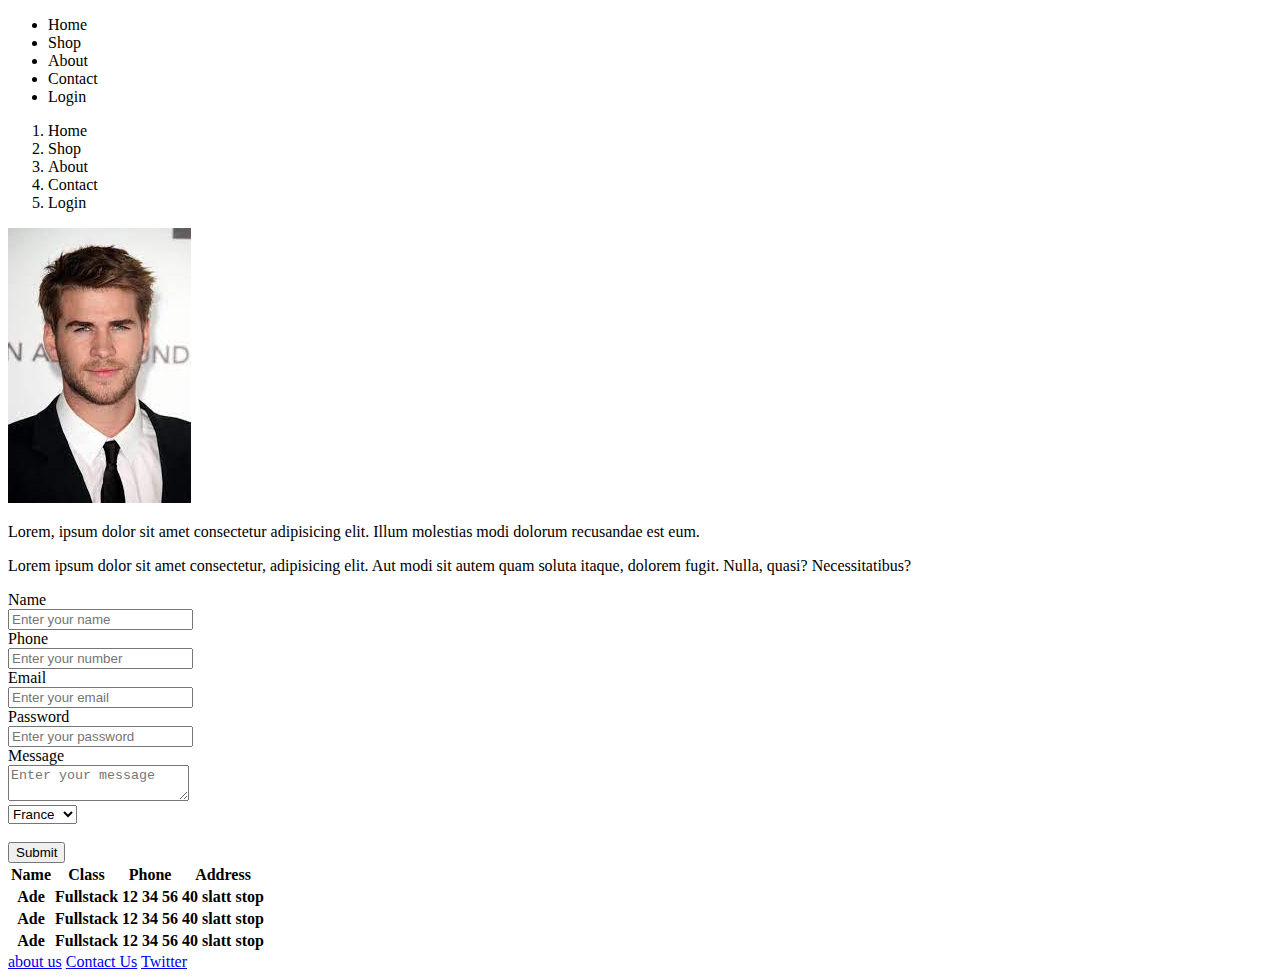
==== html/index.html @ 32fadc7c "learn html" ====
<!DOCTYPE html>
<html lang="en">
<head>
    <meta charset="UTF-8">
    <meta name="viewport" content="width=device-width, initial-scale=1.0">
    <title>Document</title>
</head>
<body>
    <nav>
        <ul>
            <li>Home</li>
            <li>Shop</li>
            <li>About</li>
            <li>Contact</li>
            <li>Login</li>
        </ul>

        <ol>
            <li>Home</li>
            <li>Shop</li>
            <li>About</li>
            <li>Contact</li>
            <li>Login</li>
        </ol>
    </nav>

    <div>
        <img src="liam.jpg" alt="logo">
        <p>Lorem, ipsum dolor sit amet consectetur adipisicing elit. Illum molestias modi dolorum recusandae est eum.</p>
        <p>Lorem ipsum dolor sit amet consectetur, adipisicing elit. Aut modi sit autem quam soluta itaque, dolorem fugit. Nulla, quasi? Necessitatibus?</p>
    </div>

    <div>
        <form>
            <label for="">Name</label> <br>
            <input type="text" placeholder="Enter your name"> <br>
            <label for="">Phone</label> <br>
            <input type="number" placeholder="Enter your number"> <br>
            <label for="">Email</label> <br>
            <input type="mail" placeholder="Enter your email"> <br>
            <label for="">Password</label> <br>
            <input type="password" placeholder="Enter your password"> <br>
            <label for="">Message</label> <br>
            <textarea placeholder="Enter your message"></textarea> <br>
            
            <select>
                <option>France</option>
                <option>Italy</option>
                <option>Canada</option>
                <option>Mexico</option>
                <option>Austria</option>
            </select> <br> <br>
            
            
            <button type="submit">Submit</button>
            
        </form>
        
        
    </div>

    <table>
        <tr>
            <th>Name</th>
            <th>Class</th>
            <th>Phone</th>
            <th>Address</th>
        </tr>
        
        <tr>
            <th>Ade</th>
            <th>Fullstack</th>
            <th>12 34 56</th>
            <th>40 slatt stop</th>
        </tr>

        <tr>
            <th>Ade</th>
            <th>Fullstack</th>
            <th>12 34 56</th>
            <th>40 slatt stop</th>
        </tr>

        <tr>
            <th>Ade</th>
            <th>Fullstack</th>
            <th>12 34 56</th>
            <th>40 slatt stop</th>
        </tr>
    </table>

    <a href="about.html">about us</a>
    <a href="contact.html">Contact Us</a>
    <a href="https://www.twitter.com" target="_blank">Twitter</a>
</body>
</html>
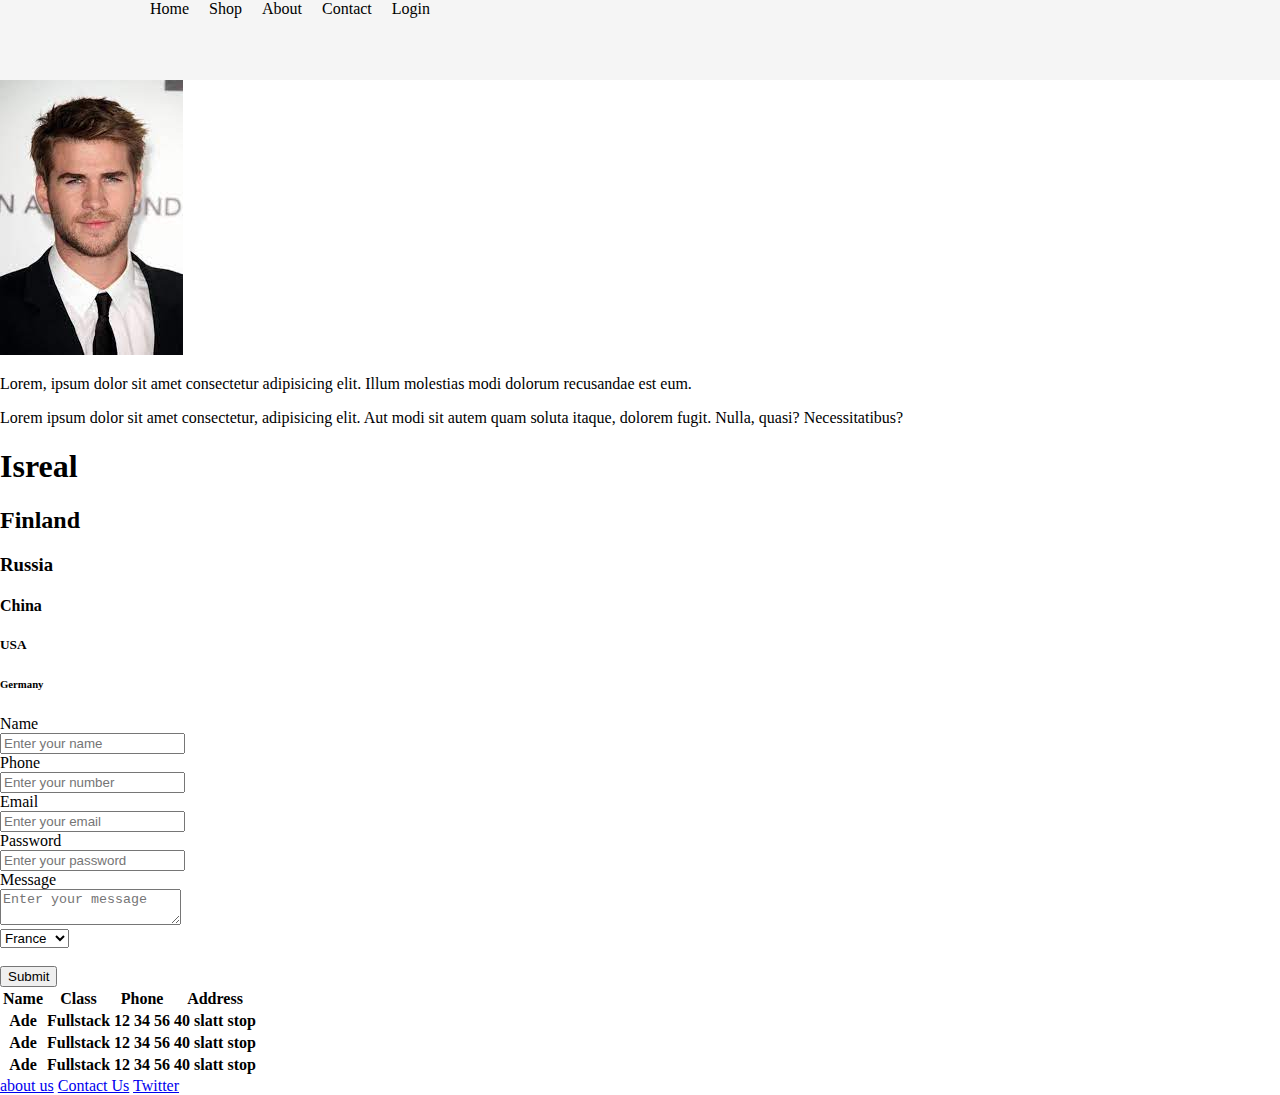
==== commit b36a3a2e: "layout" ====
--- a/html/index.html
+++ b/html/index.html
@@ -4,10 +4,22 @@
     <meta charset="UTF-8">
     <meta name="viewport" content="width=device-width, initial-scale=1.0">
     <title>Document</title>
+    <link rel="stylesheet" href="style.css">
+    
+    <!-- <style>
+        p{
+            color: azure;
+        }
+        #img1{
+            width: 200px;
+            height: 200px;
+        }
+    </style> -->
 </head>
 <body>
-    <nav>
-        <ul>
+    <nav class="nav">
+
+        <ul class="list">
             <li>Home</li>
             <li>Shop</li>
             <li>About</li>
@@ -15,19 +27,30 @@
             <li>Login</li>
         </ul>
 
-        <ol>
+        <!-- <ol>
             <li>Home</li>
             <li>Shop</li>
             <li>About</li>
             <li>Contact</li>
             <li>Login</li>
-        </ol>
+        </ol> -->
     </nav>
+        
+    
+        
+        <div class="Firstdiv" > 
+                <img id="img1" src="liam.jpg" alt="logo">
 
-    <div>
-        <img src="liam.jpg" alt="logo">
+            
         <p>Lorem, ipsum dolor sit amet consectetur adipisicing elit. Illum molestias modi dolorum recusandae est eum.</p>
         <p>Lorem ipsum dolor sit amet consectetur, adipisicing elit. Aut modi sit autem quam soluta itaque, dolorem fugit. Nulla, quasi? Necessitatibus?</p>
+
+        <h1>Isreal</h1>
+        <h2>Finland</h2>
+        <h3>Russia</h3>
+        <h4>China</h4>
+        <h5>USA</h5>
+        <h6>Germany</h6>
     </div>
 
     <div>
--- a/html/style.css
+++ b/html/style.css
@@ -0,0 +1,19 @@
+body{
+    margin: 0 !important;
+    padding: 0;
+}
+
+.nav{
+    height: 80px;
+    background-color: whitesmoke;
+}
+
+.list{
+    display: flex;
+    margin: 0 10px 0 100px;
+}
+.list li{
+    list-style: none;
+    padding: 0 10px;
+}
+
